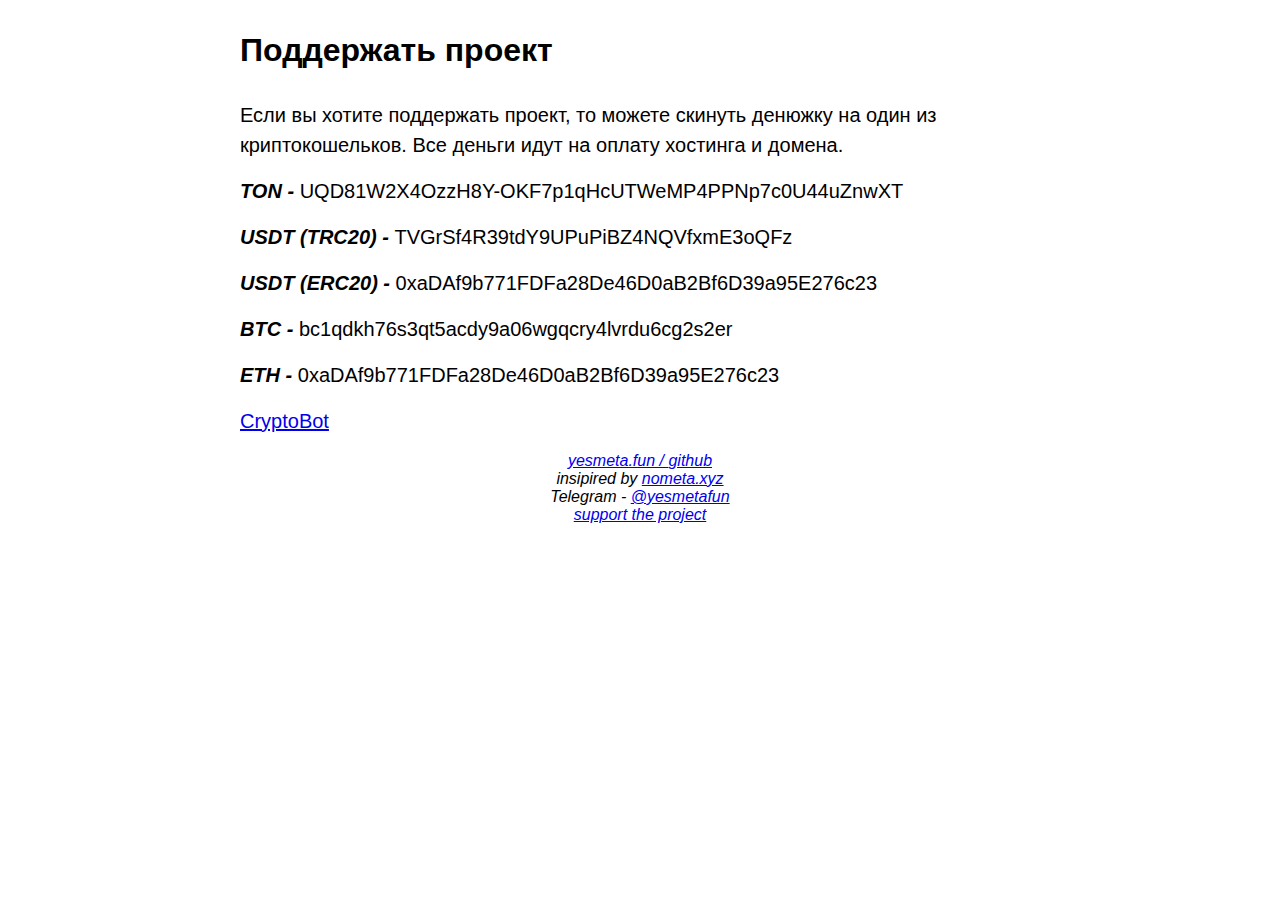
==== donate.html @ 749c3513 "upload things" ====
<!DOCTYPE html>
<html>
    <head>
        <title>
            yesmeta
        </title>
        <link rel="stylesheet" href="style.css">
        <meta charest="utf-8">
    </head>
    <body>
        <main>
            <h1>
                Поддержать проект
            </h1>
            <p>
                Если вы хотите поддержать проект,
                то можете скинуть денюжку на один из
                криптокошельков. Все деньги идут
                на оплату хостинга и домена.
            </p>
            <p>
                <i>
                    <b>
                        TON -
                    </b>
                </i>
                UQD81W2X4OzzH8Y-OKF7p1qHcUTWeMP4PPNp7c0U44uZnwXT
            </p>
            <p>
                <i>
                    <b>
                        USDT (TRC20) -
                    </b>
                </i>
                TVGrSf4R39tdY9UPuPiBZ4NQVfxmE3oQFz
            </p>
            <p>
                <i>
                    <b>
                        USDT (ERC20) -
                    </b>
                </i>
                0xaDAf9b771FDFa28De46D0aB2Bf6D39a95E276c23
            </p>
            <p>
                <i>
                    <b>
                        BTC - 
                    </b>
                </i>
                bc1qdkh76s3qt5acdy9a06wgqcry4lvrdu6cg2s2er
            </p>
            <p>
                <i>
                    <b>
                        ETH - 
                    </b>
                </i>
                0xaDAf9b771FDFa28De46D0aB2Bf6D39a95E276c23
            </p>
            <a href="https://t.me/send?start=IVhR3EiMO9IT">
                CryptoBot
            </a>
        </main>
        <footer>
            <i>
                <a href="http://yesmeta.fun">
                    yesmeta.fun /
                </a>
                <a href="http://github.com/strokegmd/yesmeta">
                    github
                </a><br>
                <p>
                    insipired by
                    <a href="http://nometa.xyz">
                        nometa.xyz
                    </a>
                </p><br>
                <p>
                    Telegram - 
                    <a href="http://t.me/yesmetafun">
                        @yesmetafun
                    </a>
                </p><br>
                <a href="donate.html">
                    support the project
                </a><br>
            </i>
        </footer>
    </body>
</html>
---- style.css ----
* {
    margin: 0;
    padding: 0;
    font-family: sans-serif;
}

main {
    width: 50rem;
    margin: 0 auto 1rem auto;
    font-size: 1.25rem;
    line-height: 1.5em;
}

h1 {
    margin: 2rem 0;
    font-size: 2rem;
    line-height: 1.125em;
}

h2 {
    margin: 1.75rem 0;
    font-size: 1.75rem;
    line-height: 1.075em;
    font-size: 24px;
}

p {
    padding-bottom: 1rem;
}

.question {
    font-size: 0.9rem;
    line-height: 1.325em;
    margin-bottom: 0.75rem;
  }
  .question:last-child {
    margin-bottom: 0;
  }
  .question .content {
    position: relative;
    padding: 0.337rem 1.5rem;
    margin: 0 5rem 0 0;
    border-radius: 0.25rem;
  }
  .question .content::before {
    position: absolute;
    display: block;
    content: '';
    left: -0.25rem;
    top: 0.625rem;
    width: 0;
    height: 0;
    border-top: 0.25rem solid transparent;
    border-bottom: 0.25rem solid transparent;
  
    border-right: 0.25rem solid;
  }
  .question .content {
    background: #bfe9f9;
  }
  .question .content::before {
    border-right-color: #bfe9f9;
  }

footer {
    text-align: center;
}

a {
    display: inline;
}

footer p {
    display: inline;
}
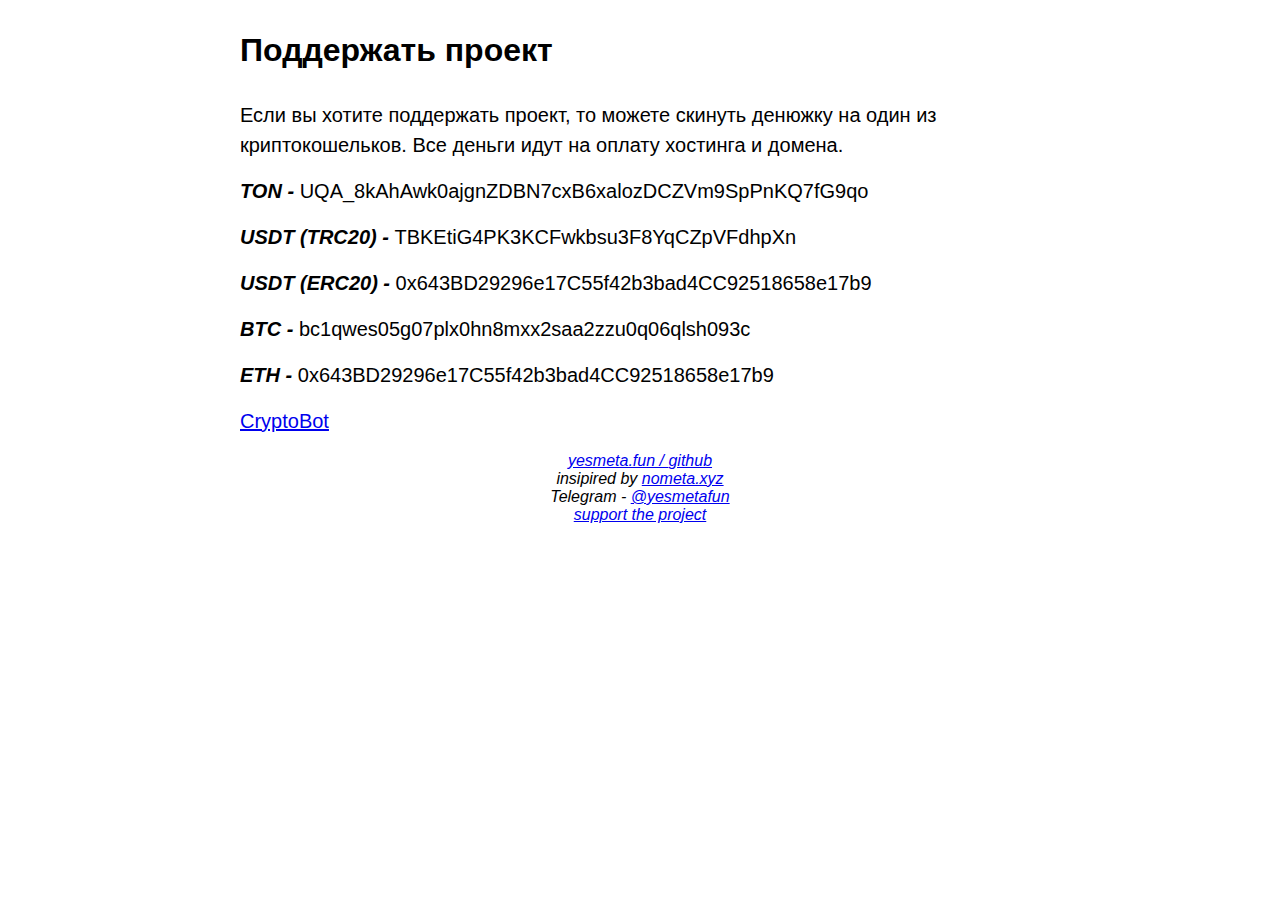
==== commit 1c57df46: "donate page updated lmao" ====
--- a/donate.html
+++ b/donate.html
@@ -24,7 +24,7 @@
                         TON -
                     </b>
                 </i>
-                UQD81W2X4OzzH8Y-OKF7p1qHcUTWeMP4PPNp7c0U44uZnwXT
+                UQA_8kAhAwk0ajgnZDBN7cxB6xalozDCZVm9SpPnKQ7fG9qo
             </p>
             <p>
                 <i>
@@ -32,7 +32,7 @@
                         USDT (TRC20) -
                     </b>
                 </i>
-                TVGrSf4R39tdY9UPuPiBZ4NQVfxmE3oQFz
+                TBKEtiG4PK3KCFwkbsu3F8YqCZpVFdhpXn
             </p>
             <p>
                 <i>
@@ -40,7 +40,7 @@
                         USDT (ERC20) -
                     </b>
                 </i>
-                0xaDAf9b771FDFa28De46D0aB2Bf6D39a95E276c23
+                0x643BD29296e17C55f42b3bad4CC92518658e17b9
             </p>
             <p>
                 <i>
@@ -48,7 +48,7 @@
                         BTC - 
                     </b>
                 </i>
-                bc1qdkh76s3qt5acdy9a06wgqcry4lvrdu6cg2s2er
+                bc1qwes05g07plx0hn8mxx2saa2zzu0q06qlsh093c
             </p>
             <p>
                 <i>
@@ -56,9 +56,9 @@
                         ETH - 
                     </b>
                 </i>
-                0xaDAf9b771FDFa28De46D0aB2Bf6D39a95E276c23
+                0x643BD29296e17C55f42b3bad4CC92518658e17b9
             </p>
-            <a href="https://t.me/send?start=IVhR3EiMO9IT">
+            <a href="https://t.me/send?start=IVgukqH3IpuJ">
                 CryptoBot
             </a>
         </main>
@@ -88,4 +88,4 @@
             </i>
         </footer>
     </body>
-</html>+</html>
